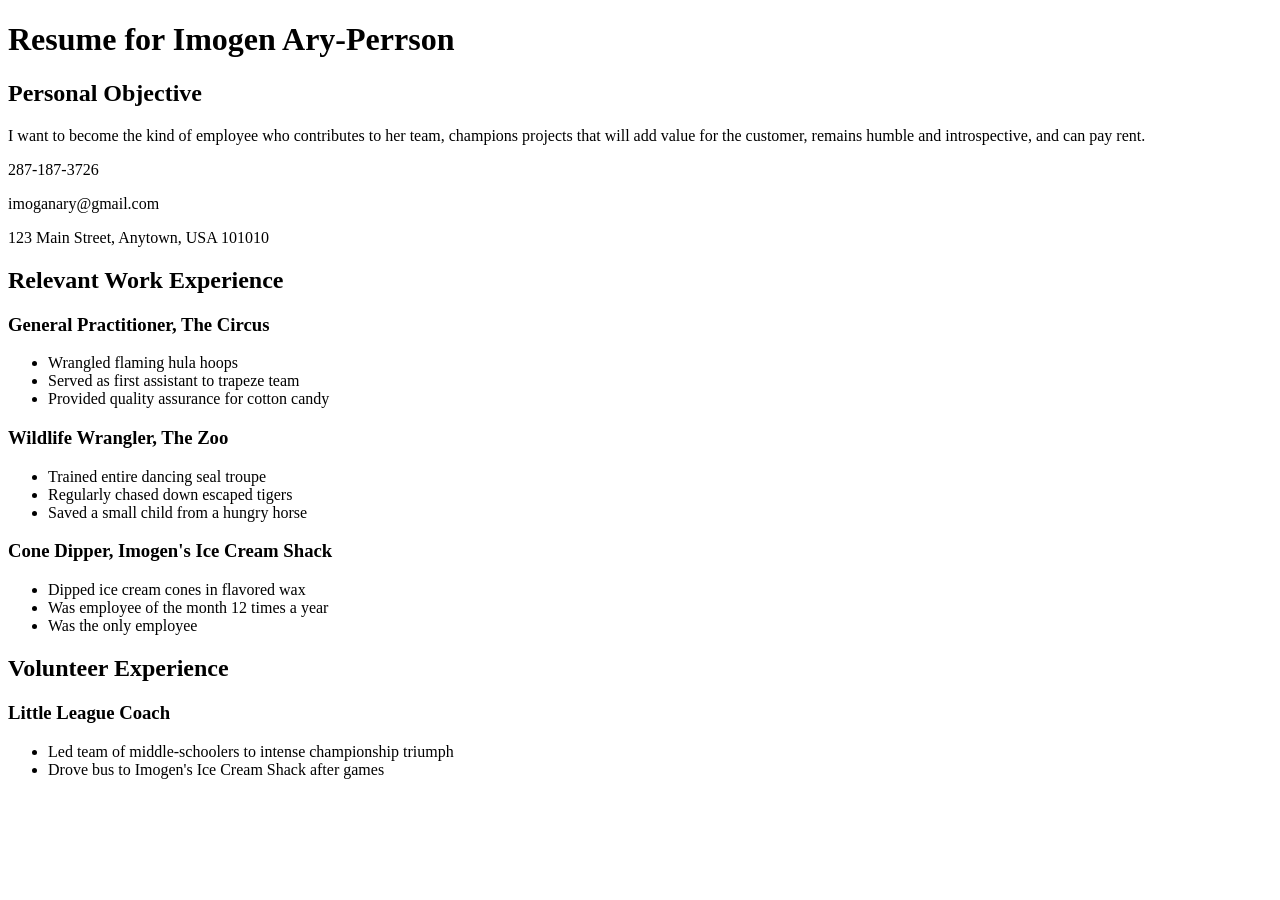
==== css/css-demo/index.html @ a2178217 "Add changes to photo-info.txt" ====
<!DOCTYPE html>
<html>
<head>
  <title>Resume</title>
  <!-- We're using Google Fonts, which you can also do on your sites, but you don't need to know how for any assessments in this unit. -->
  <link href='https://fonts.googleapis.com/css?family=Dancing+Script' rel='stylesheet' type='text/css'>
  <link rel="stylesheet" href="styles/elegant-styles.css" type="text/css">
  <link rel="stylesheet" href="styles/fixed-contact.css" type="text/css">
</head>
<body>
  <h1 id="resume-title">Resume for Imogen Ary-Perrson</h1>
  <section id="personal-objective">
    <h2>Personal Objective</h2>
    <p>I want to become the kind of employee who contributes to her team, champions projects that will add value for the customer, remains humble and introspective, and can pay rent.</p>
  </section>
  <section id="contact-info">
    <p>287-187-3726</p>
    <p>imoganary@gmail.com</p>
    <p>123 Main Street, Anytown, USA 101010</p>
  </section>

  <section id="work-experience">
    <h2 class="experience-category">Relevant Work Experience</h2>
    <section class="job">
      <h3>General Practitioner, The Circus</h3>
      <ul>
        <li>Wrangled flaming hula hoops</li>
        <li>Served as first assistant to trapeze team</li>
        <li class="featured">Provided quality assurance for cotton candy</li>
      </ul>
    </section>
    <section class="job">
      <h3>Wildlife Wrangler, The Zoo</h3>
      <ul>
        <li>Trained entire dancing seal troupe</li>
        <li>Regularly chased down escaped tigers</li>
        <li class="featured">Saved a small child from a hungry horse</li>
      </ul>
    </section>
    <section class="job">
      <h3>Cone Dipper, Imogen's Ice Cream Shack</h3>
      <ul>
        <li>Dipped ice cream cones in flavored wax</li>
        <li class="featured">Was employee of the month 12 times a year</li>
        <li>Was the only employee</li>
      </ul>
    </section>
  </section>

  <section id="volunteer-experience">
    <h2 class="experience-category">Volunteer Experience</h1>
    <section class="volunteer-gig">
      <h3>Little League Coach</h3>
      <ul>
        <li>Led team of middle-schoolers to intense championship triumph</li>
        <li>Drove bus to Imogen's Ice Cream Shack after games</li>
      </ul>
    </section>
  </section>
</body>
</html>
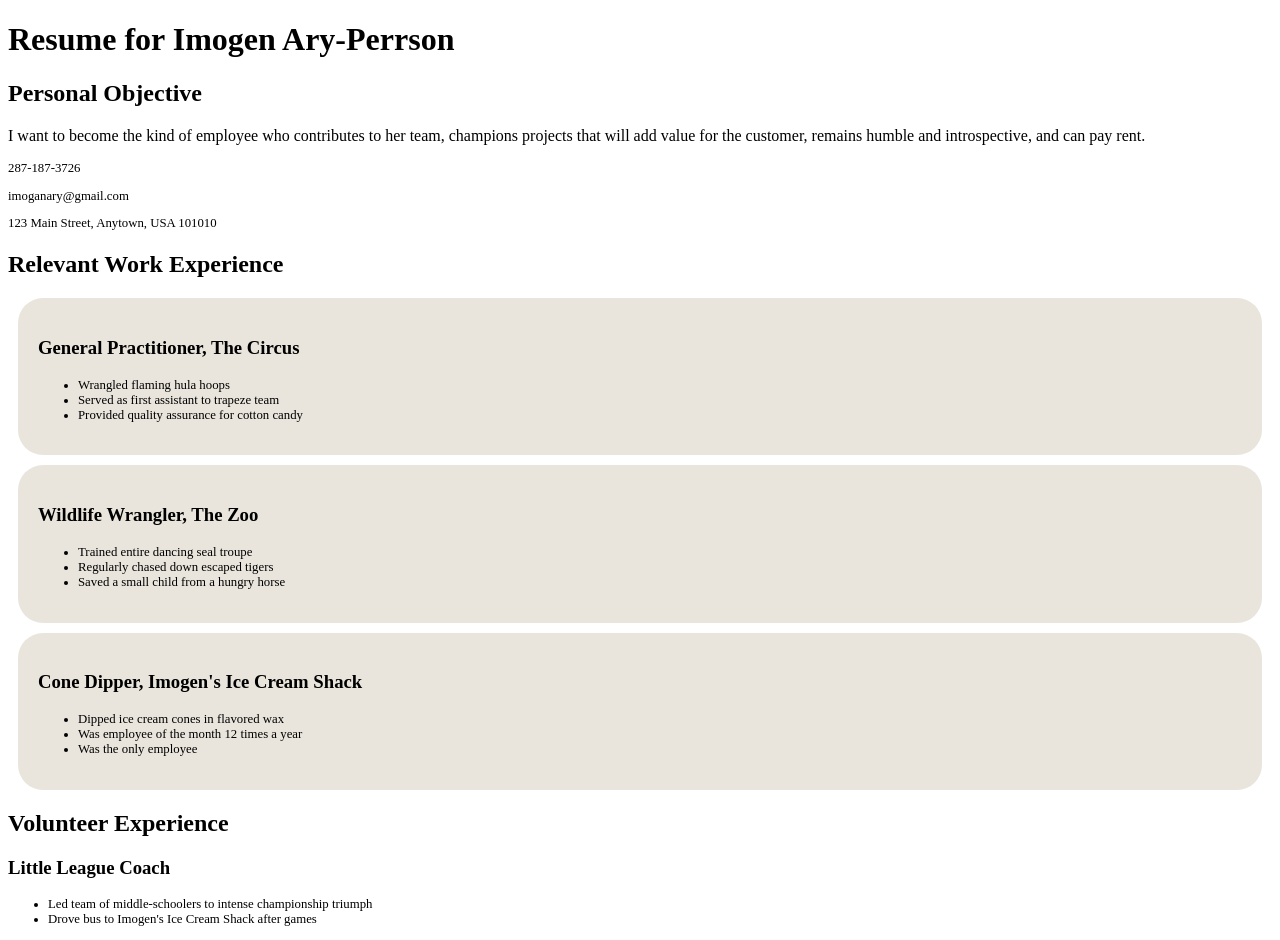
==== commit b19fba7c: "Add styles to index.html" ====
--- a/css/css-demo/index.html
+++ b/css/css-demo/index.html
@@ -6,6 +6,7 @@
   <link href='https://fonts.googleapis.com/css?family=Dancing+Script' rel='stylesheet' type='text/css'>
   <link rel="stylesheet" href="styles/elegant-styles.css" type="text/css">
   <link rel="stylesheet" href="styles/fixed-contact.css" type="text/css">
+  <link rel="stylesheet" href="styles/practice.css" type="text/css">
 </head>
 <body>
   <h1 id="resume-title">Resume for Imogen Ary-Perrson</h1>
@@ -23,7 +24,7 @@
     <h2 class="experience-category">Relevant Work Experience</h2>
     <section class="job">
       <h3>General Practitioner, The Circus</h3>
-      <ul>
+      <ul class="list">
         <li>Wrangled flaming hula hoops</li>
         <li>Served as first assistant to trapeze team</li>
         <li class="featured">Provided quality assurance for cotton candy</li>
@@ -31,7 +32,7 @@
     </section>
     <section class="job">
       <h3>Wildlife Wrangler, The Zoo</h3>
-      <ul>
+      <ul class="list">
         <li>Trained entire dancing seal troupe</li>
         <li>Regularly chased down escaped tigers</li>
         <li class="featured">Saved a small child from a hungry horse</li>
@@ -39,7 +40,7 @@
     </section>
     <section class="job">
       <h3>Cone Dipper, Imogen's Ice Cream Shack</h3>
-      <ul>
+      <ul class="list">
         <li>Dipped ice cream cones in flavored wax</li>
         <li class="featured">Was employee of the month 12 times a year</li>
         <li>Was the only employee</li>
@@ -51,7 +52,7 @@
     <h2 class="experience-category">Volunteer Experience</h1>
     <section class="volunteer-gig">
       <h3>Little League Coach</h3>
-      <ul>
+      <ul class="list">
         <li>Led team of middle-schoolers to intense championship triumph</li>
         <li>Drove bus to Imogen's Ice Cream Shack after games</li>
       </ul>
--- a/css/css-demo/styles/practice.css
+++ b/css/css-demo/styles/practice.css
@@ -0,0 +1,12 @@
+#contact-info {
+    font-size: 0.8em;
+}
+.job {
+	background-color: #e9e5dc;
+	border-radius: 25px;
+	padding: 20px;
+	margin: 10px;
+}
+.list {
+	font-size: 0.8em;
+}
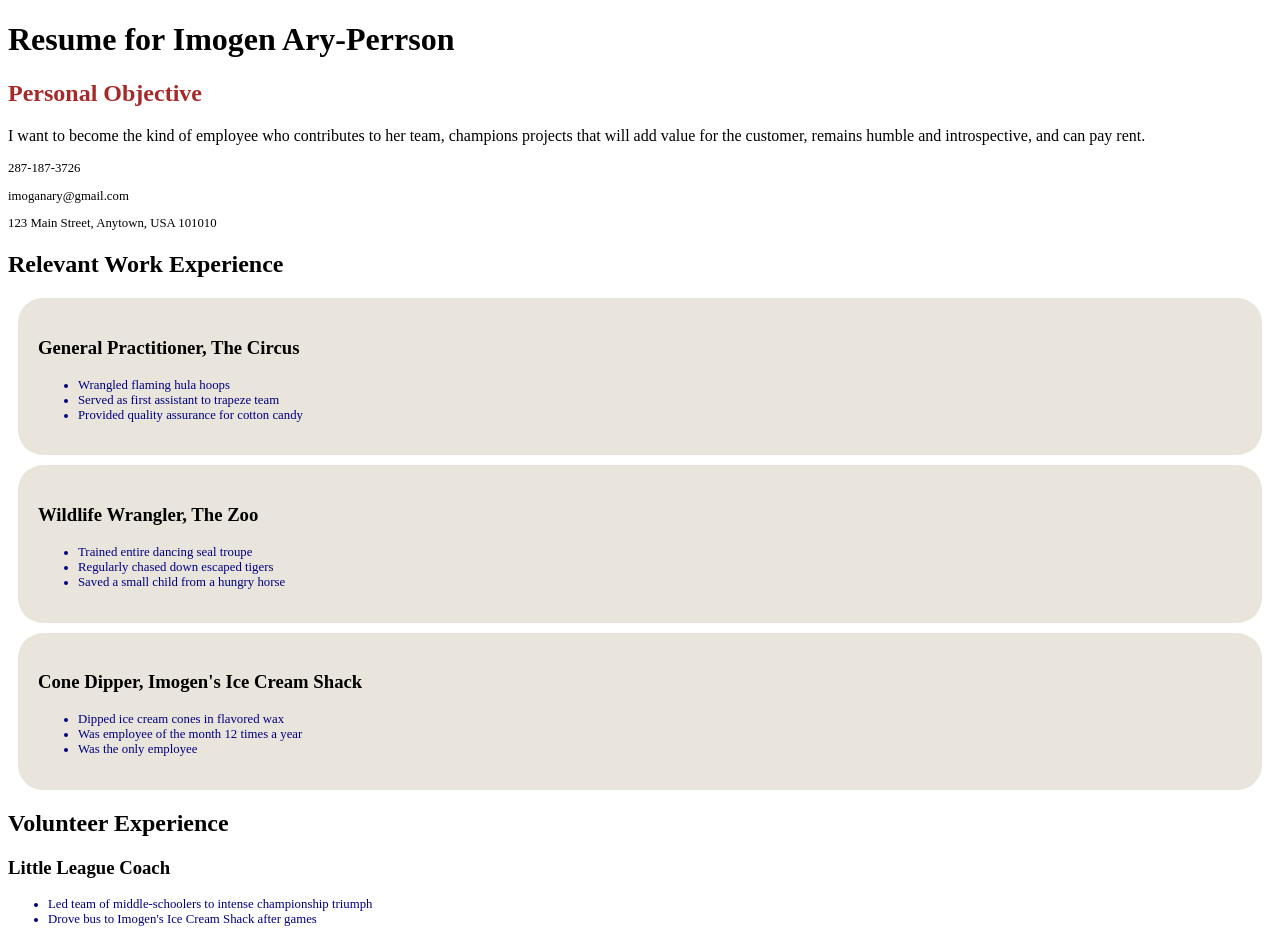
==== commit bfec4cce: "Add Release 2 changes" ====
--- a/css/css-demo/index.html
+++ b/css/css-demo/index.html
@@ -11,7 +11,7 @@
 <body>
   <h1 id="resume-title">Resume for Imogen Ary-Perrson</h1>
   <section id="personal-objective">
-    <h2>Personal Objective</h2>
+    <h2 class="selector1" id="selector2">Personal Objective</h2>
     <p>I want to become the kind of employee who contributes to her team, champions projects that will add value for the customer, remains humble and introspective, and can pay rent.</p>
   </section>
   <section id="contact-info">
--- a/css/css-demo/styles/practice.css
+++ b/css/css-demo/styles/practice.css
@@ -9,4 +9,16 @@
 }
 .list {
 	font-size: 0.8em;
+}
+.selector1 {
+	color: red;
+}
+#selector2{
+	color: brown;
+}
+.selector1:hover {
+	background-color: #ff00ff;
+}
+ul li {
+	color: #000080;
 }
